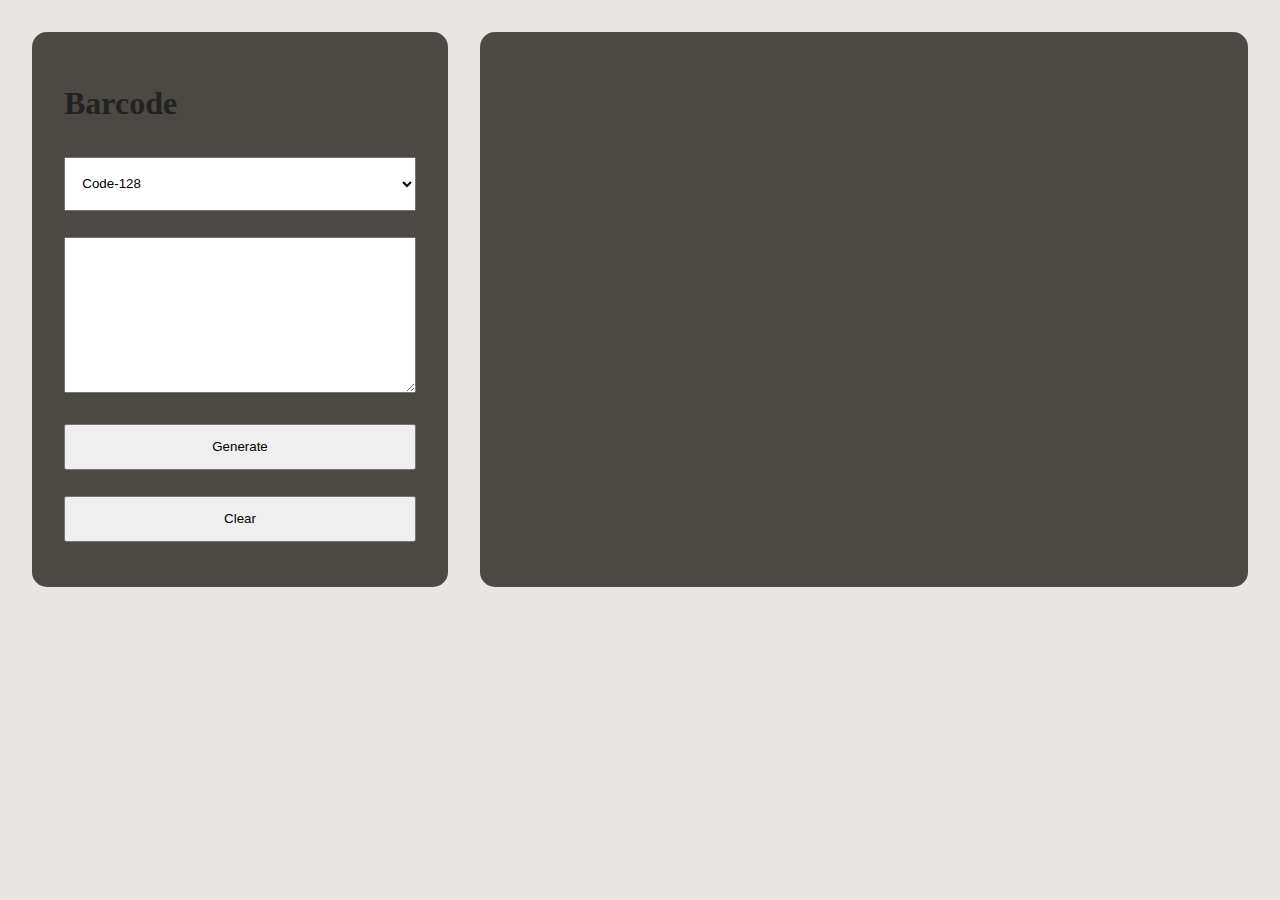
==== public/index.html @ a7846734 "Initial commit" ====
<!DOCTYPE html>

<html>

<head>
    <meta charset="utf-8" />
    <link rel="stylesheet" href="styles.css" />
    <title>Barcode</title>
</head>

<body>

    <div class="flex-container">
        <div id="form-input" class="panel">
            <h1>Barcode</h1>

            <select id="code-select" name="codes" class="form-row" aria-label="Barcode">
                <option value="code-128">Code-128</option>
            </select>

            <textarea name="code-data" rows="10" class="form-row" style="resize: vertical;">
            </textarea>

            <button type="button" class="form-row">
                Generate
            </button>

            <button type="button" class="form-row">
                Clear
            </button>
        </div>

        <div id="scratch-pad" class="panel">
        </div>
    </div>

</body>

</html>
---- public/styles.css ----
@charset "UTF-8";

@font-face {
    font-family: "Atkinson Hyperlegible";
    src: url("fonts/WOFF2/Atkinson-Hyperlegible-Regular-102a.woff2") format("woff2"),
        url("fonts/WOFF/Atkinson-Hyperlegible-Regular-102.woff") format("woff"),
        url("fonts/SVG/Atkinson-Hyperlegible-Regular-102.svg") format("svg");
    font-display: swap;
}

@font-face {
    font-family: "Atkinson Hyperlegible";
    src: url("fonts/WOFF2/Atkinson-Hyperlegible-Italic-102a.woff2") format("woff2"),
        url("fonts/WOFF/Atkinson-Hyperlegible-Italic-102.woff") format("woff"),
        url("fonts/SVG/Atkinson-Hyperlegible-Italic-102.svg") format("svg");
    font-display: swap;
    font-style: italic, oblique;
}

@font-face {
    font-family: "Atkinson Hyperlegible";
    src: url("fonts/WOFF2/Atkinson-Hyperlegible-Bold-102a.woff2") format("woff2"),
        url("fonts/WOFF/Atkinson-Hyperlegible-Bold-102.woff") format("woff"),
        url("fonts/SVG/Atkinson-Hyperlegible-Bold-102.svg") format("svg");
    font-display: swap;
    font-weight: bold;
}

@font-face {
    font-family: "Atkinson Hyperlegible";
    src: url("fonts/WOFF2/Atkinson-Hyperlegible-BoldItalic-102a.woff2") format("woff2"),
        url("fonts/WOFF/Atkinson-Hyperlegible-BoldItalic-102.woff") format("woff"),
        url("fonts/SVG/Atkinson-Hyperlegible-BoldItalic-102.svg") format("svg");
    font-display: swap;
    font-weight: bold;
    font-style: italic, oblique;
}

:root {
    --font: "Atkinson Hyperlegible";

    --fg-color: #222;
    --bg-color: #E8E6E3;
    --bg-image: url("");

    --panel-bg-color: #4C4844;
}

@media (prefers-color-scheme: dark) {
    :root {
        --fg-color: #EBDBB2;
        --bg-color: black;
        --bg-image: url("");

        --panel-bg-color: #4C4844;
    }
}

html,
body {
    padding: 0;
    margin: 0;
}

body {
    color: var(--fg-color);
    background-color: var(--bg-color);
    background-image: var(--bg-image);
    font: var(--font);
}

button {
    padding: 1em;
}

.flex-container {
    max-width: 120rem;
    margin: 0 auto;

    display: flex;
    flex-direction: row;

    padding: 1em 1em;
}

.panel {
    height: 100%;
    height: -moz-available;
    height: -webkit-fill-available;
    height: stretch;

    border-radius: 15px;

    background: var(--panel-bg-color);

    padding: 2em 2em;
    margin: 1em 1em;
}

#form-input {
    flex: 1;
}

#scratch-pad {
    flex: 2;
}

.form-row {
    display: inline-block;

    width: 100%;
    width: -moz-available;
    width: -webkit-fill-available;
    width: stretch;

    margin: 1em 0;
}

/* TODO: Create custom select */
#code-select,
#code-select * {
    height: 4em;
    padding: 1em;
}
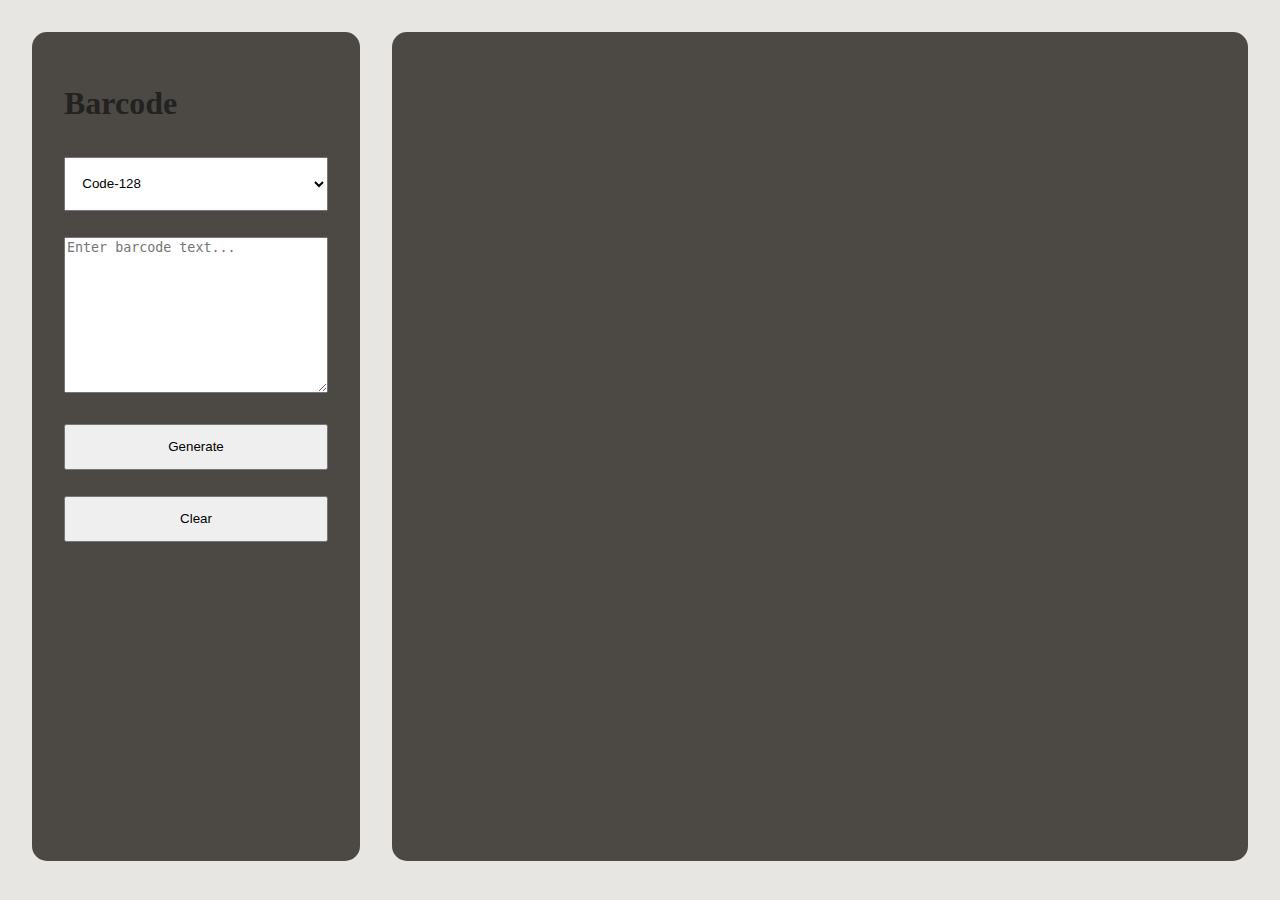
==== commit 91520aa7: "Dynamically create/remove barcodes" ====
--- a/public/index.html
+++ b/public/index.html
@@ -14,26 +14,48 @@
         <div id="form-input" class="panel">
             <h1>Barcode</h1>
 
-            <select id="code-select" name="codes" class="form-row" aria-label="Barcode">
-                <option value="code-128">Code-128</option>
-            </select>
+            <form id="form-create" method="post">
+                <select id="code-select" name="code" class="form-row" aria-label="Barcode">
+                </select>
 
-            <textarea name="code-data" rows="10" class="form-row" style="resize: vertical;">
-            </textarea>
+                <textarea name="data" rows="10" class="form-row" style="resize: vertical;" placeholder="Enter barcode text..."></textarea>
 
-            <button type="button" class="form-row">
-                Generate
-            </button>
+                <button type="submit" id="btn-generate" class="form-row">
+                    Generate
+                </button>
 
-            <button type="button" class="form-row">
-                Clear
-            </button>
+                <button type="reset" id="btn-clear" class="form-row">
+                    Clear
+                </button>
+            </form>
         </div>
 
-        <div id="scratch-pad" class="panel">
-        </div>
+        <div id="scratch-pad" class="panel"></div>
     </div>
 
+    <script src="barcode.js"></script>
+    <script src="api.js"></script>
+    <script>
+        const form_create = document.getElementById('form-create')
+        form_create.addEventListener("reset", function(e) {
+            e.preventDefault()
+            e.target.data.value = ''
+        })
+        form_create.addEventListener("submit", function(e) {
+            const { bi, bt } = requestBarcodeOfType(e.target.code.value, e.target.data.value)
+            generateBarcode(e, bi, bt)
+        })
+    </script>
+    <script>
+        const select = document.getElementById('code-select')
+        const types = requestBarcodeTypes()
+        types.forEach((t) => {
+            const opt = document.createElement('option')
+            opt.value = t.value
+            opt.innerHTML = t.name
+            select.appendChild(opt)
+        })
+    </script>
 </body>
 
 </html>
--- a/public/styles.css
+++ b/public/styles.css
@@ -44,6 +44,8 @@
     --bg-image: url("");
 
     --panel-bg-color: #4C4844;
+
+    --barcode-border-color: black;
 }
 
 @media (prefers-color-scheme: dark) {
@@ -53,6 +55,8 @@
         --bg-image: url("");
 
         --panel-bg-color: #4C4844;
+
+        --barcode-border-color: black;
     }
 }
 
@@ -81,6 +85,8 @@
     flex-direction: row;
 
     padding: 1em 1em;
+
+    overflow: hidden;
 }
 
 .panel {
@@ -99,10 +105,18 @@
 
 #form-input {
     flex: 1;
+
+    height: 85vh;
 }
 
 #scratch-pad {
-    flex: 2;
+    flex: 3;
+
+    display: flex;
+    flex-flow: wrap;
+
+    height: 85vh;
+    overflow: scroll;
 }
 
 .form-row {
@@ -122,3 +136,39 @@
     height: 4em;
     padding: 1em;
 }
+
+/* Barcode Style */
+.barcode {
+    display: flex;
+    flex-direction: column;
+    align-items: center;
+    width: fit-content;
+    height: fit-content;
+    border: 2px solid var(--barcode-border-color);
+    border-radius: 15px;
+    padding: 1em;
+    margin: 1em;
+}
+
+.barcode #top-bar {
+    width: 100%;
+    width: -moz-available;
+    width: -webkit-fill-available;
+    width: stretch;
+}
+
+.barcode #top-bar button:nth-child(1) {
+    float: left;
+}
+
+.barcode #top-bar button:nth-child(2) {
+    float: right;
+}
+
+.barcode img {
+    padding: 0.5em 0;
+}
+
+.barcode p {
+    margin: 0;
+}
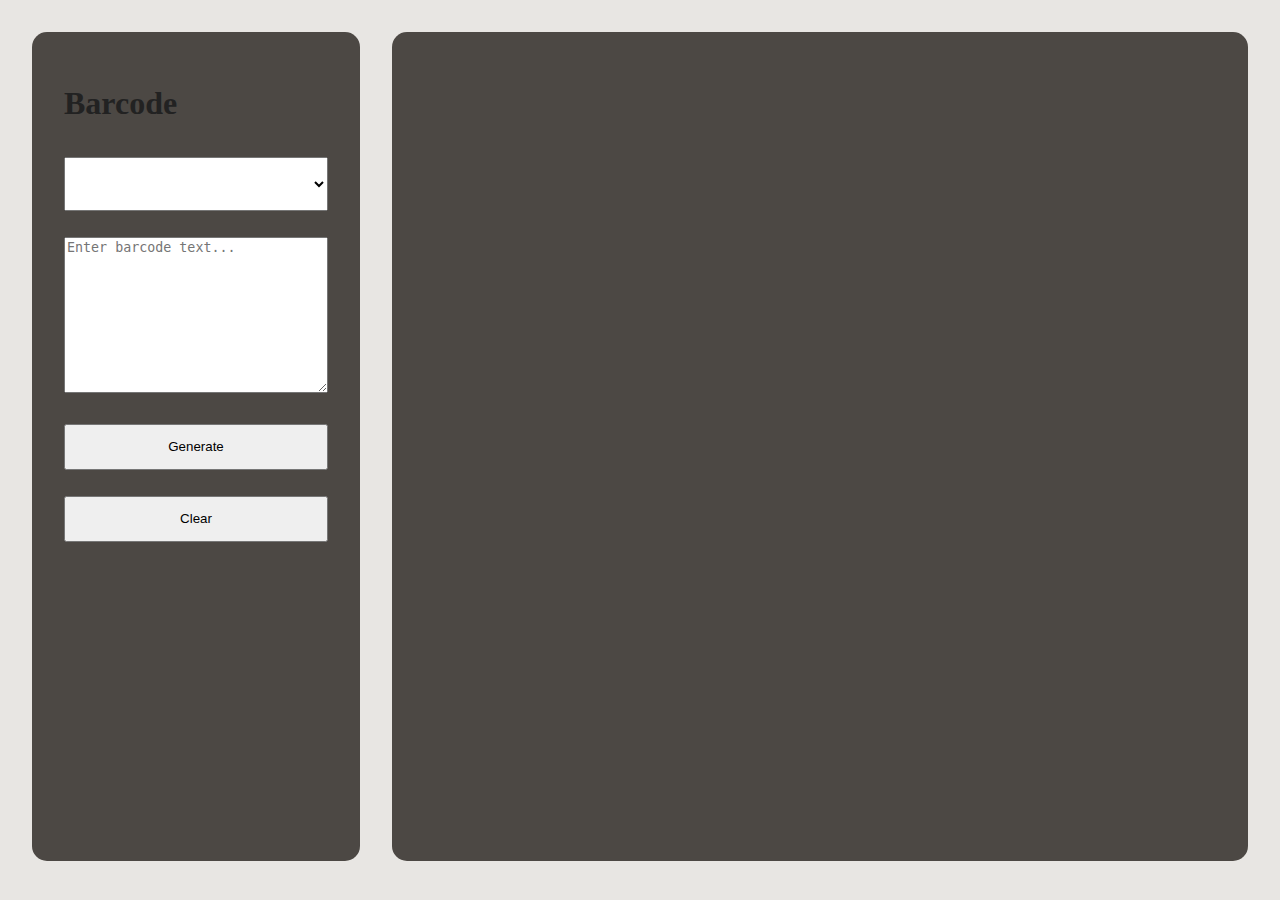
==== commit b32bbda7: "Implemented API interface" ====
--- a/public/index.html
+++ b/public/index.html
@@ -42,18 +42,22 @@
             e.target.data.value = ''
         })
         form_create.addEventListener("submit", function(e) {
-            const { bi, bt } = requestBarcodeOfType(e.target.code.value, e.target.data.value)
-            generateBarcode(e, bi, bt)
+            e.preventDefault()
+
+            requestBarcodeOfType(e.target.code.value, e.target.data.value).then(imgURL => {
+                generateBarcode(e, imgURL, e.target.data.value)
+            })
         })
     </script>
     <script>
         const select = document.getElementById('code-select')
-        const types = requestBarcodeTypes()
-        types.forEach((t) => {
-            const opt = document.createElement('option')
-            opt.value = t.value
-            opt.innerHTML = t.name
-            select.appendChild(opt)
+        requestBarcodeTypes().then(types => {
+            types.forEach((t) => {
+                const opt = document.createElement('option')
+                opt.value = t.Value
+                opt.innerHTML = t.Name
+                select.appendChild(opt)
+            })
         })
     </script>
 </body>
